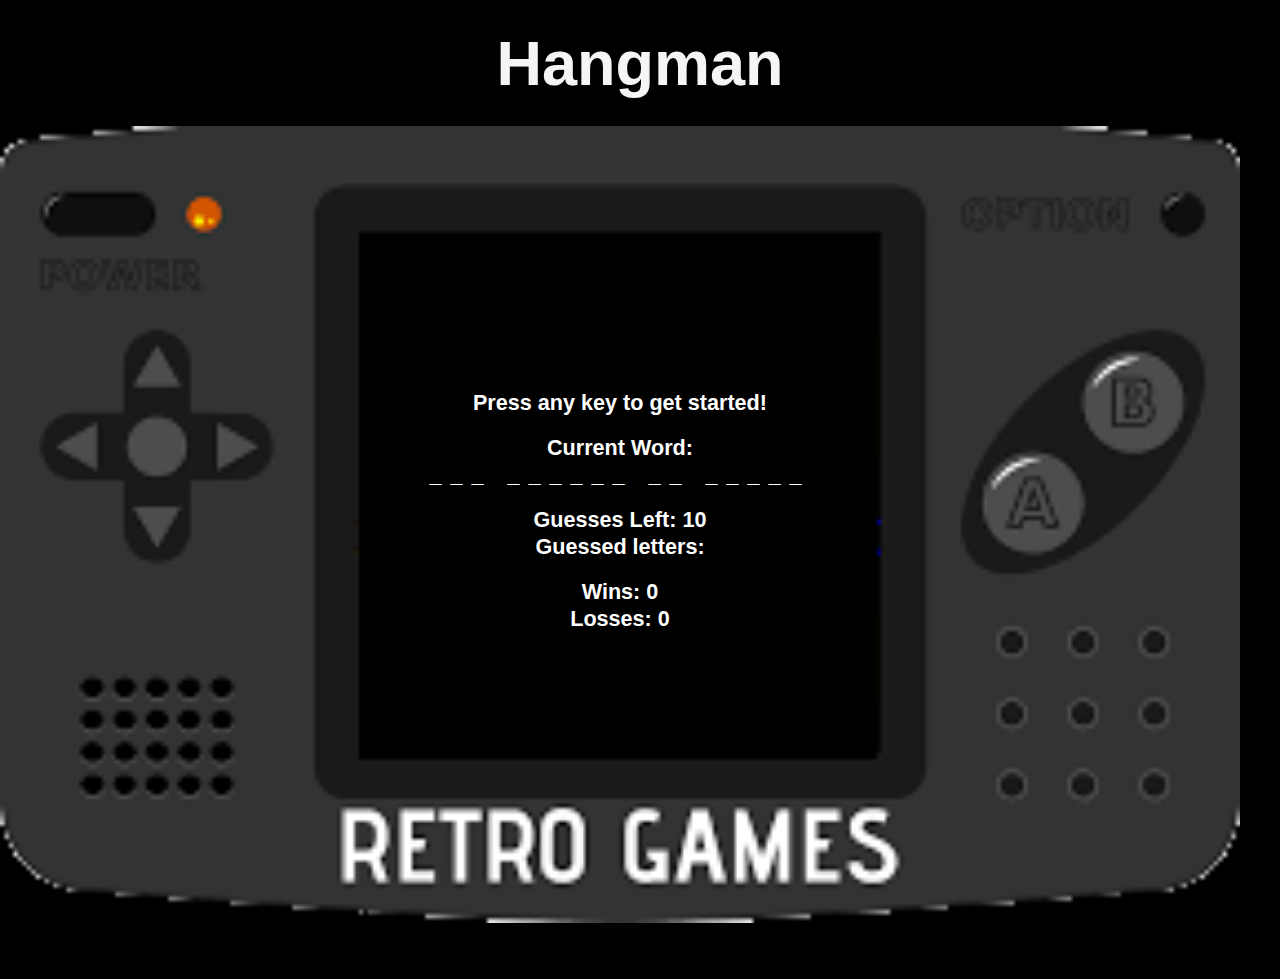
==== week-03/homework-03/word-guess/index.html @ da9cfa42 "First attempt at the hangman game. Still need to add styles to make it look better." ====
<!DOCTYPE html>
<html>
    <head>
        <title>Word Guess</title>

        <link rel="stylesheet" type="text/css" href="./assets/stylesheets/reset.css">
        <link rel="stylesheet" type="text/css" href="./assets/stylesheets/main.css">

        <meta name="viewport" content="width=device-width, initial-scale=1">
    </head>
    <body>
        <div class="wrapper">
            <div class="game-name">
                <h2>Hangman</h2>
            </div>
            
            <div class="game-screen">
                <div class="game-text">
                    <p>Press any key to get started!</p>
                    <br>
                    <p>Current Word: <br><span id="current-word"></span></p>
                    <br>
                    <p>Guesses Left: <span id="guesses-left-text"></span></p>
                    <p>Guessed letters: <span id="guessed-letters-text"></span></p>
                    <br>
                    <p>Wins: <span id="win-text">0</span></p>
                    <p>Losses: <span id="lose-text">0</span></p>
                    
                </div>
            </div>
            
            
        </div>

        <script src="game-logic.js"></script>
    </body> 
</html>
---- week-03/homework-03/word-guess/assets/stylesheets/main.css ----
/*
=============================================
Page Styles
=============================================
*/

html,
body {
    font-size: 18px;
    background-color: black; 
}


.game-name,
.game-text {
    text-align: center;
     
}

.game-name {
    background-color: black;
}

.game-screen {
    background-image: url(./../images/game-screen-background.png);
    background-size: contain;
    background-repeat: no-repeat;
    width: 100%;
    max-width: 1240px;
    height: 0;
    padding-top: 66.64%;
    position: relative;
}

.game-text {
    position: absolute;
    width: 33%;
    top: 45%;
    left: 50%;
    transform: translate(-50%, -50%);
}




/*
=============================================
Typograpghy
=============================================
*/

h1, h2, h3, h4, p {
    font-family: 'Segoe UI', Tahoma, Geneva, Verdana, sans-serif;
}

h2 {
    font-size: 3.5rem;
    line-height: 7rem;
    font-weight: bold;
    color: whitesmoke;
}

p {
    font-size: 1.2rem;
    line-height: 1.5rem;
    font-weight: bold;
    color: white;
}

#current-word {
    letter-spacing: .5rem;
}
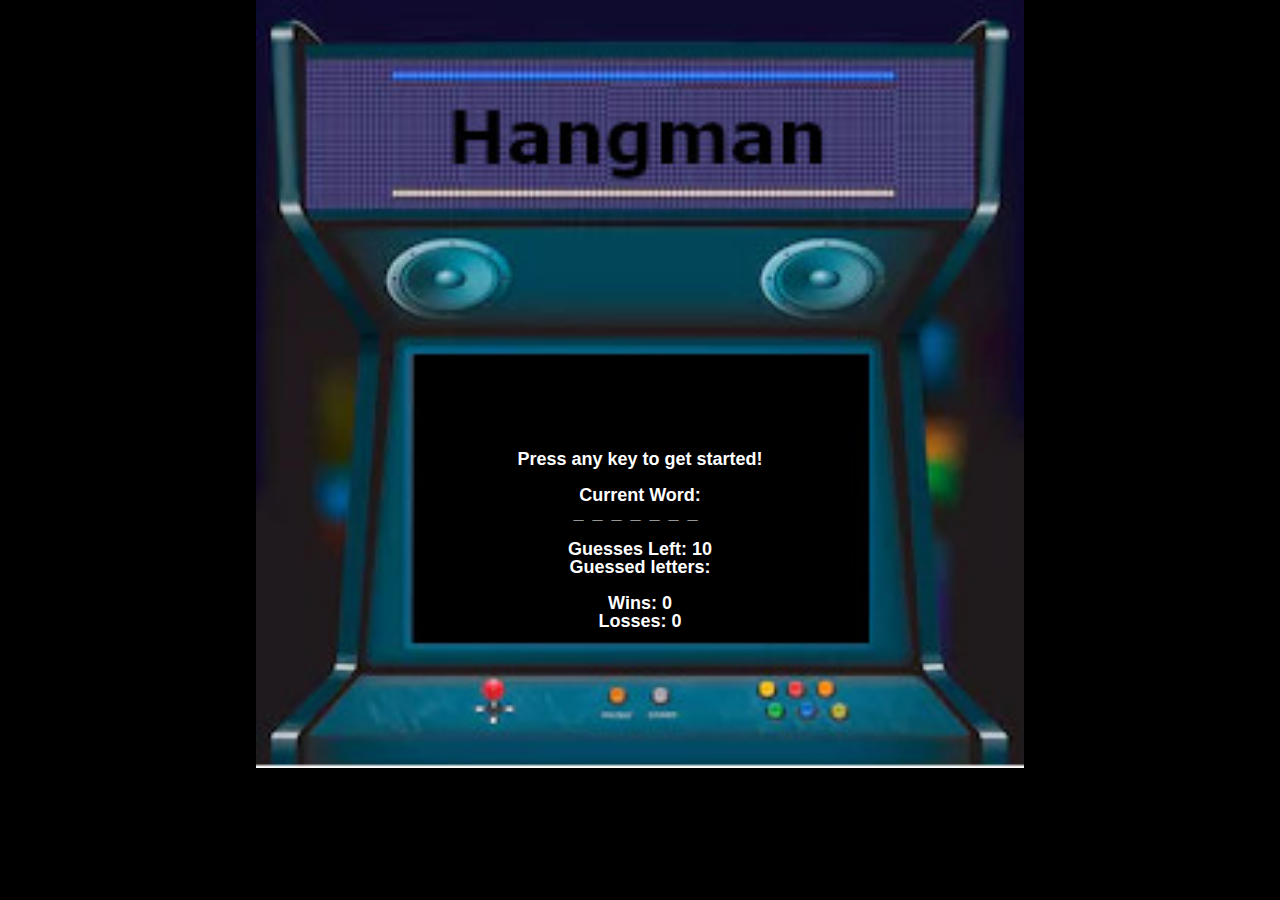
==== commit 634b8168: "Changed word guess game background image and moved the script file into its own folder to organize t" ====
--- a/week-03/homework-03/word-guess/index.html
+++ b/week-03/homework-03/word-guess/index.html
@@ -10,11 +10,9 @@
     </head>
     <body>
         <div class="wrapper">
-            <div class="game-name">
-                <h2>Hangman</h2>
-            </div>
             
             <div class="game-screen">
+                <img id="background" src="./assets/images/arcade-game-background.jpg">
                 <div class="game-text">
                     <p>Press any key to get started!</p>
                     <br>
@@ -25,13 +23,12 @@
                     <br>
                     <p>Wins: <span id="win-text">0</span></p>
                     <p>Losses: <span id="lose-text">0</span></p>
-                    
                 </div>
             </div>
             
             
         </div>
 
-        <script src="game-logic.js"></script>
+        <script src="./assets/scripts/game-logic.js"></script>
     </body> 
 </html>--- a/week-03/homework-03/word-guess/assets/stylesheets/main.css
+++ b/week-03/homework-03/word-guess/assets/stylesheets/main.css
@@ -10,34 +10,48 @@
     background-color: black; 
 }
 
+.wrapper {
+    height: 100vh;
+    display: flex;
+    justify-content: center;
+    align-content: center;
+}
 
-.game-name,
+
 .game-text {
     text-align: center;
      
 }
 
-.game-name {
-    background-color: black;
+.game-screen {
+    position: relative;
+    width: 100%;
+    max-width: 60vw;
+    height: auto;
 }
 
-.game-screen {
-    background-image: url(./../images/game-screen-background.png);
-    background-size: contain;
-    background-repeat: no-repeat;
+@media screen and (max-width: 640px) {
+
+    .game-screen {
+        max-width: 100%;
+    }
+}
+
+#background {
+    position: absolute;
+    top: 0;
+    left: 0;
     width: 100%;
-    max-width: 1240px;
-    height: 0;
-    padding-top: 66.64%;
-    position: relative;
+    height: auto;
+    max-height: 100vh;
 }
 
 .game-text {
     position: absolute;
-    width: 33%;
-    top: 45%;
+    top: 60%;
     left: 50%;
     transform: translate(-50%, -50%);
+    width: 40%;
 }
 
 
@@ -61,8 +75,8 @@
 }
 
 p {
-    font-size: 1.2rem;
-    line-height: 1.5rem;
+    font-size: 1rem;
+    line-height: 1.25 rem;
     font-weight: bold;
     color: white;
 }
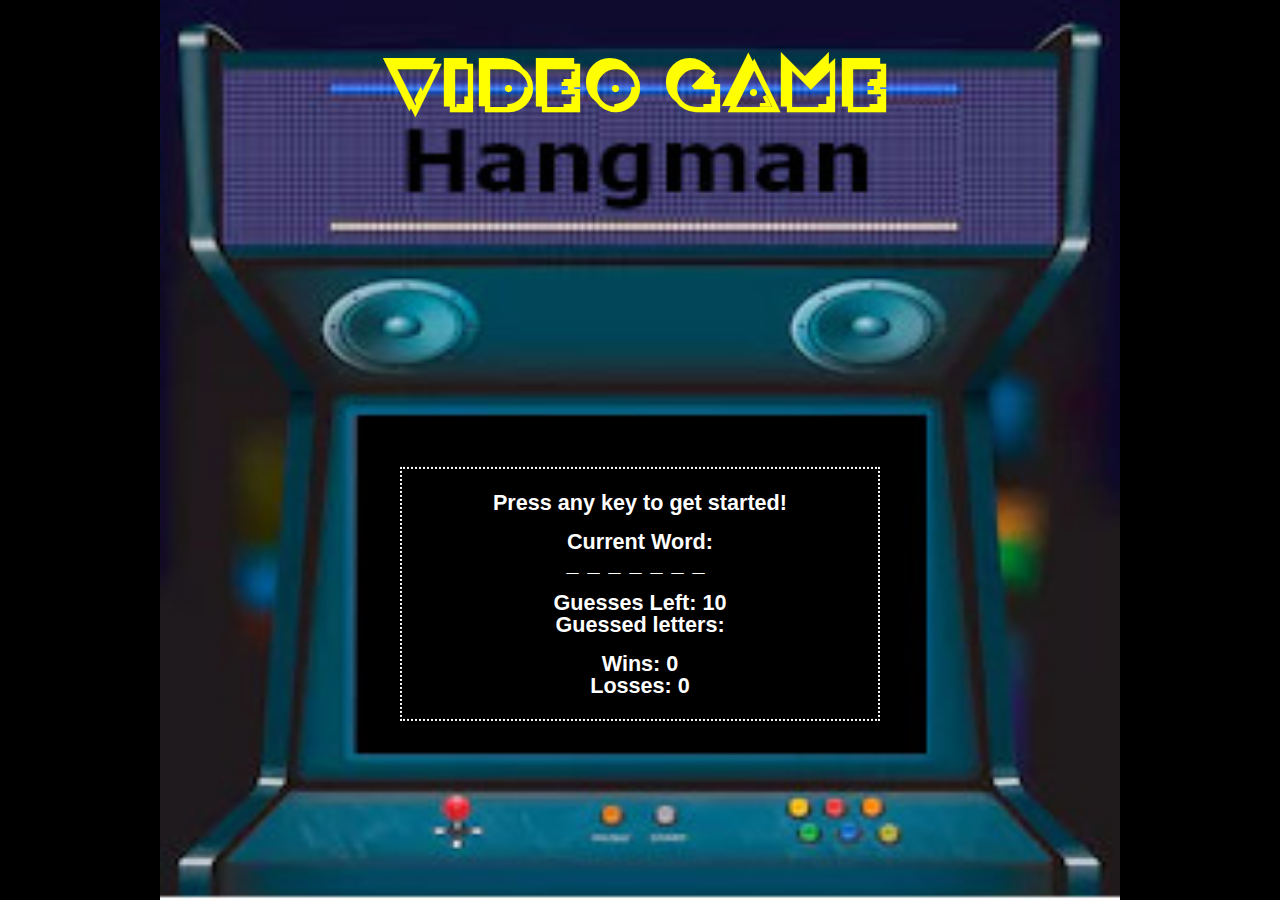
==== commit 23cf8052: "Making the Hangman game look better so that screen size remains on the inside of the background imag" ====
--- a/week-03/homework-03/word-guess/index.html
+++ b/week-03/homework-03/word-guess/index.html
@@ -12,17 +12,23 @@
         <div class="wrapper">
             
             <div class="game-screen">
+                <h2 id="header">Video Game</h2>
                 <img id="background" src="./assets/images/arcade-game-background.jpg">
                 <div class="game-text">
-                    <p>Press any key to get started!</p>
-                    <br>
-                    <p>Current Word: <br><span id="current-word"></span></p>
-                    <br>
-                    <p>Guesses Left: <span id="guesses-left-text"></span></p>
-                    <p>Guessed letters: <span id="guessed-letters-text"></span></p>
-                    <br>
-                    <p>Wins: <span id="win-text">0</span></p>
-                    <p>Losses: <span id="lose-text">0</span></p>
+                    <div id="game-play-text">
+                        <p>Press any key to get started!</p>
+                        <br>
+                        <p>Current Word: <br><span id="current-word"></span></p>
+                        <br>
+                        <p>Guesses Left: <span id="guesses-left-text"></span></p>
+                        <p>Guessed letters: <span id="guessed-letters-text"></span></p>
+                        <br>
+                        <p>Wins: <span id="win-text">0</span></p>
+                        <p>Losses: <span id="lose-text">0</span></p>
+                    </div>
+                    <div id="game-end-container" class="hidden">
+                        <p id="game-end-text"></p>
+                    </div>
                 </div>
             </div>
             
@@ -30,5 +36,6 @@
         </div>
 
         <script src="./assets/scripts/game-logic.js"></script>
+        <script src="./assets/scripts/text-positioning.js"></script>
     </body> 
 </html>--- a/week-03/homework-03/word-guess/assets/stylesheets/main.css
+++ b/week-03/homework-03/word-guess/assets/stylesheets/main.css
@@ -1,3 +1,11 @@
+* {
+    box-sizing: border-box;
+}
+
+@font-face {
+    font-family: 'Crackman';
+    src: url('./../fonts/crackman/crackman.ttf')  format('truetype') /* Safari, Android, iOS */
+  }
 /*
 =============================================
 Page Styles
@@ -12,47 +20,87 @@
 
 .wrapper {
     height: 100vh;
+    max-height: 100%;
     display: flex;
     justify-content: center;
-    align-content: center;
-}
-
-
-.game-text {
-    text-align: center;
-     
+    align-items: center;
 }
 
 .game-screen {
+    display: flex;
+    flex-flow: column nowrap;
+    align-items: center;
     position: relative;
+    flex: 1 0 auto;
+    min-height: 720px; 
+}
+
+#background {
     width: 100%;
-    max-width: 60vw;
+    max-width: 960px;
+    min-height: 720px;
     height: auto;
+    max-height: 100vh;
+    margin: 0 auto;
+}
+
+#header {
+    position: absolute;
+    top: 2.5%;
+    text-align: center;
+}
+
+.game-text {
+    position: absolute;
+    top: 66%;
+    left: 50%;
+    transform: translate(-50%, -50%);
+    width: 40%;
+    max-width: 480px;
+    height: fit-content;
+    min-height: fit-content;
+    border: 2px dotted white;
+    padding: 1.25rem;
+    text-align: center;
+}
+
+.hidden {
+    display: none;
+}
+
+@media screen and (max-width: 980px) {
+    .game-text {
+        top: 65%;
+        max-width: 360px;
+        padding: .75rem;
+    }
+
 }
 
 @media screen and (max-width: 640px) {
 
     .game-screen {
         max-width: 100%;
+        min-height: 640px;
+        height: 80vh;
+    }
+
+    .game-text {
+        top: 65%;
+        width: 50%;
+        padding: .25rem;   
+    }
+
+    #background {
+        min-height: 640px;
+        height: 80vh;
+    }
+
+    #header {
+        top:0;
     }
 }
 
-#background {
-    position: absolute;
-    top: 0;
-    left: 0;
-    width: 100%;
-    height: auto;
-    max-height: 100vh;
-}
-
-.game-text {
-    position: absolute;
-    top: 60%;
-    left: 50%;
-    transform: translate(-50%, -50%);
-    width: 40%;
-}
 
 
 
@@ -68,17 +116,36 @@
 }
 
 h2 {
-    font-size: 3.5rem;
+    font-family: 'Crackman', 'Segoe UI', Tahoma, Geneva, Verdana, sans-serif;
+    font-size: 4rem;
     line-height: 7rem;
+    letter-spacing: 5px;
     font-weight: bold;
-    color: whitesmoke;
+    color: yellow;
 }
 
 p {
-    font-size: 1rem;
-    line-height: 1.25 rem;
+    font-size: 1.2rem;
     font-weight: bold;
     color: white;
+}
+
+@media screen and (max-width: 768px) {
+
+    p {
+        font-size: .8rem;
+    }
+}
+
+@media screen and (max-width: 640px) {
+
+    h2 {
+        font-size: 2.5rem;
+    }
+
+    p {
+        font-size: .8rem;
+    }
 }
 
 #current-word {
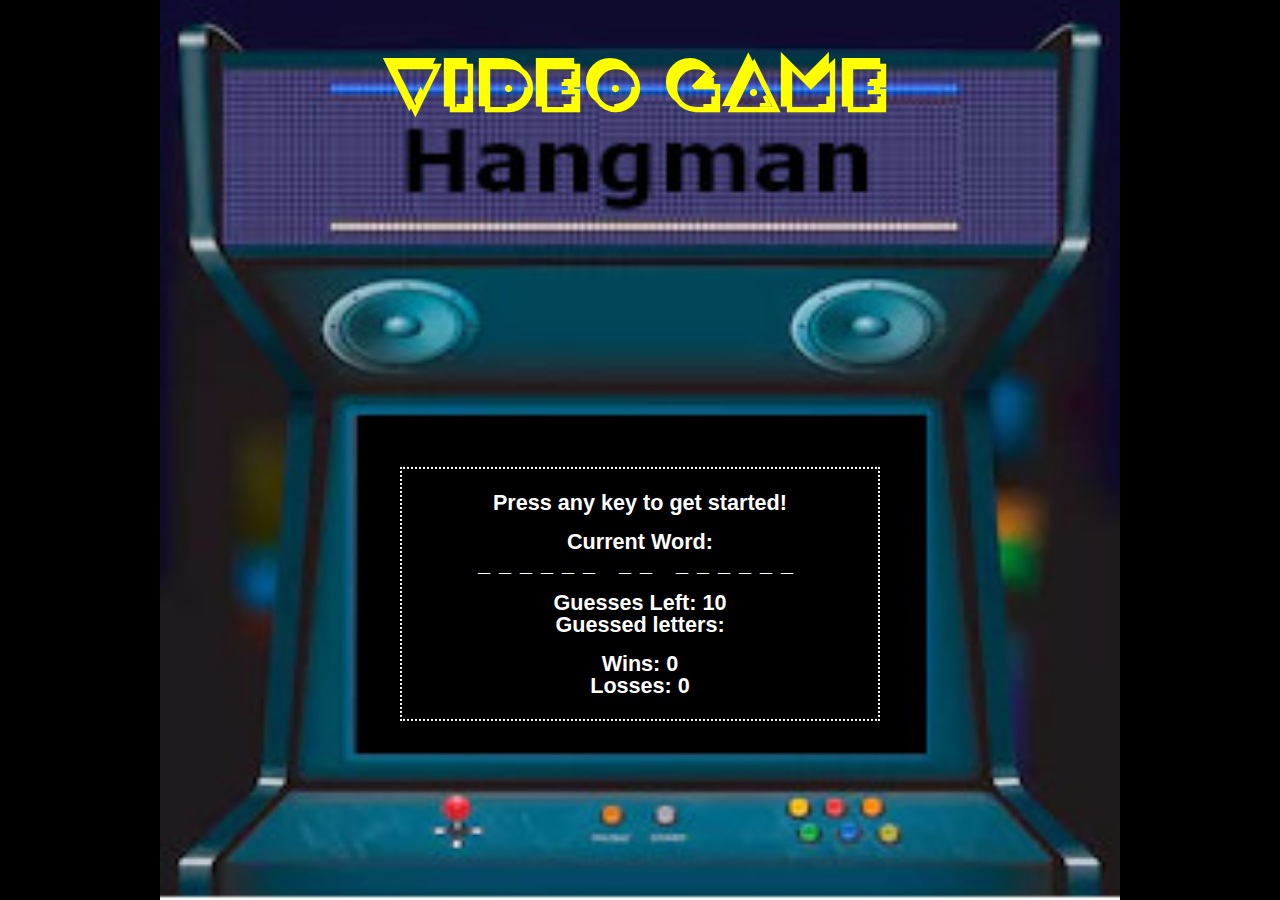
==== commit 6aca4ef9: "Added script to include the game logic as an object. Still have open questions. Also splitting into " ====
--- a/week-03/homework-03/word-guess/index.html
+++ b/week-03/homework-03/word-guess/index.html
@@ -35,7 +35,7 @@
             
         </div>
 
-        <script src="./assets/scripts/game-logic.js"></script>
-        <script src="./assets/scripts/text-positioning.js"></script>
+        <!--<script src="./assets/scripts/game-logic.js"></script>-->
+        <script src="./assets/scripts/game-object-logic.js"></script>
     </body> 
 </html>